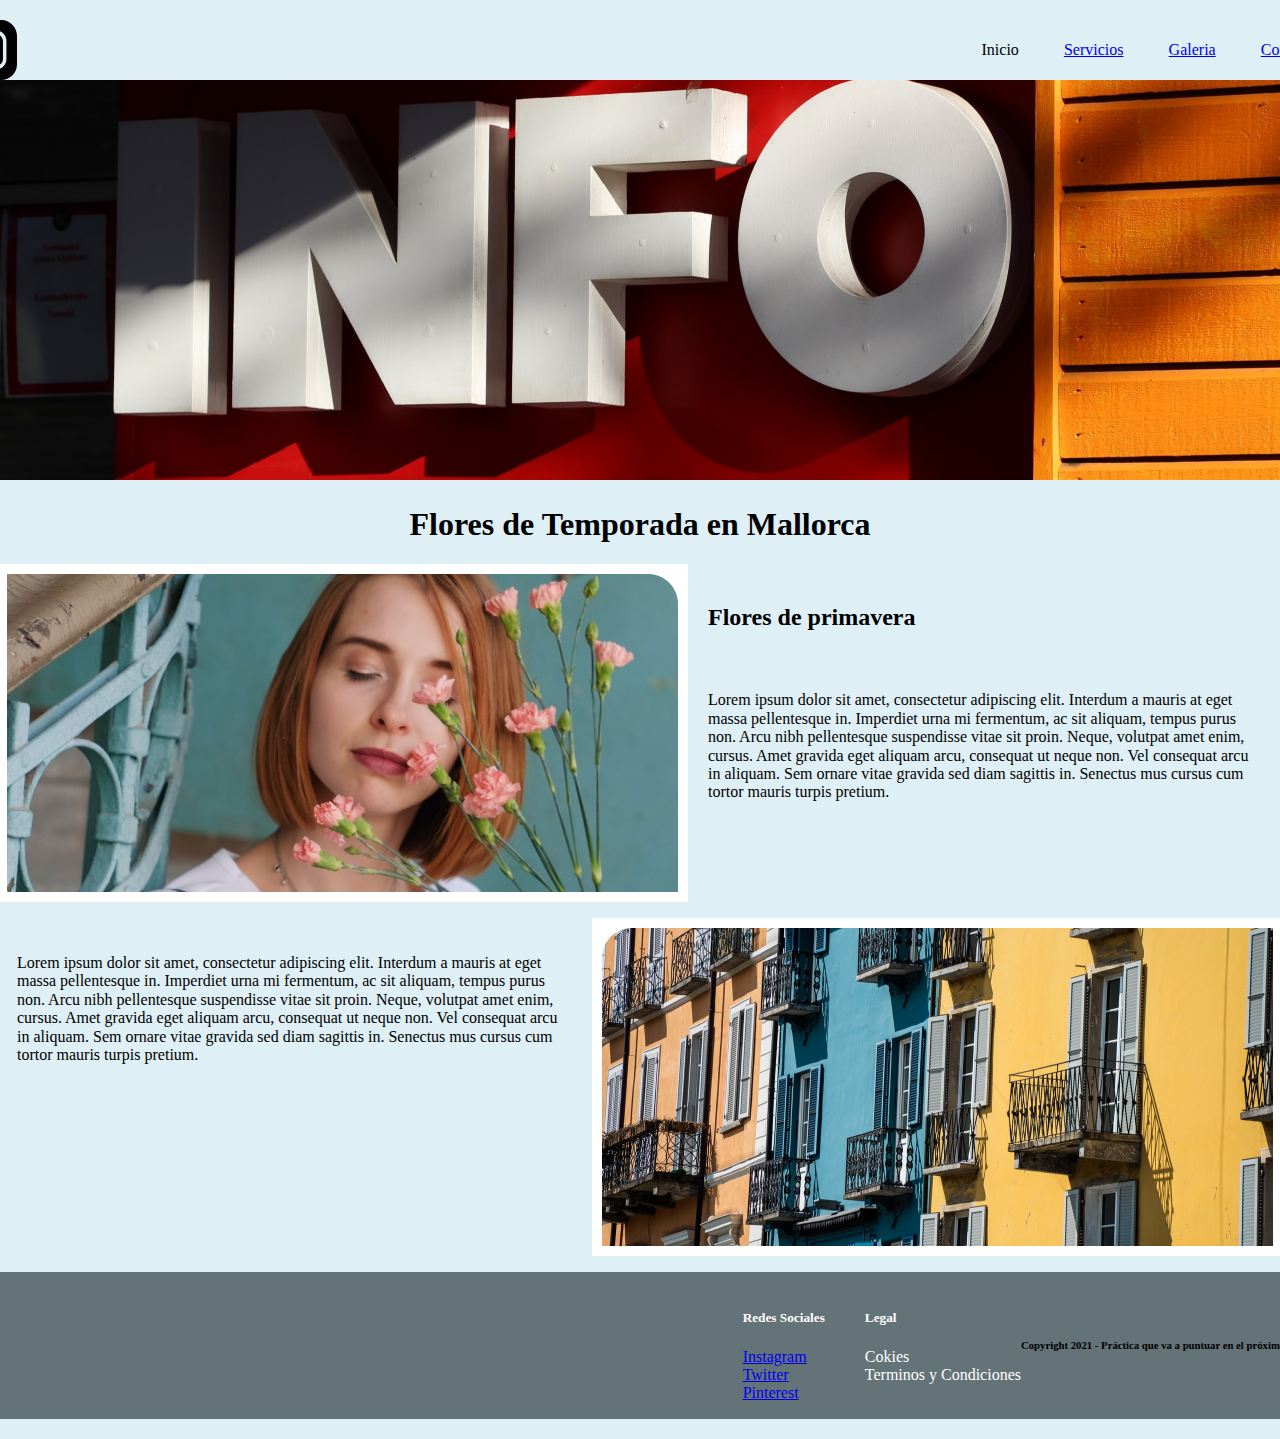
==== index.html @ 7ee1aee0 "Cambio logo" ====
<!DOCTYPE html>
<html lang="en">
<head>
    <meta charset="UTF-8">
    <meta http-equiv="X-UA-Compatible" content="IE=edge">
    <meta name="viewport" content="width=device-width, initial-scale=1.0">
    <title>Document</title>
    <link rel="stylesheet" href="css/normalize.css">
    <link rel="stylesheet" href="css/estilos.css">
</head>
    <body>

        <section class="contenido">
    
        <!--HEADER-->
    <header>
    <!--imagen logo izquierda-->
    
    <img clas="logo" src="/imagenes/logo_instagram.svg" >
    
    
    <!--Menú navegación arriba del banner derecha Roboto-->
    <nav class="menuprincipal">
        <a clas="menuprincipal__inicio">Inicio</a>
        <a class="menuprincipal__serivcios"  href="/servicios.html" >Servicios</a>
        <a class="menuprincipal__galeria"  href="/galeria.html" >Galeria</a>
        <a class="menuprincipal__contactar" href="/contactar.html"  >Contactar</a>
    </nav>
    
    </header>
    
    <!--MAIN-->
    <main>
    
        <!--Banner/inicio-->
        <img class="banner" src="imagenes/banner_inicio.jpg" alt="info letras">
    
        <!--H1 centrado Roboto-->
    
        <h1 class="titulo">Flores de Temporada en Mallorca</h1>
    
          <!--bloque 1-->
          <article class="zonasuperior">
    
    
            <figure class="zonasuperior__flores"> 
              <!--imangen 1 bloque arriba (Mujer) izquierda-->
        <img class="zonasuperior__flores__imagen" src="imagenes/mujer_flores.jpg" alt"mujer_flores">
    
        <figcaption class="zonasuperior__flores__texto">
            <h2 class="zonasuperior__flores__texto_titulo">Flores de primavera</h2>
            <!--texto 2 bloque abajo izquierda Roboto-->
        <!--texto 1 bloque arriba derecha Roboto-->
        <p class="zonasuperior__flores__texto_parrafo">
            Lorem ipsum dolor sit amet, consectetur adipiscing elit. Interdum a mauris at eget massa pellentesque in. Imperdiet urna mi fermentum, ac sit aliquam, tempus purus non. Arcu nibh pellentesque suspendisse vitae sit proin. Neque, volutpat amet enim, cursus.
            Amet gravida eget aliquam arcu, consequat ut neque non. Vel consequat arcu in aliquam. Sem ornare vitae gravida sed diam sagittis in. Senectus mus cursus cum tortor mauris turpis pretium. </p>
        </figcaption>
            </figure>
          </article>
    
          <!--bloque 2-->
    <article class="zonainferior">
        <figure class="zonainferior__casas">
              <!--Imagen 2 bloque abajo (Edificio) derecha-->
            <img class="zonainferior__casas_imagen" src="imagenes/fachada.jpg" alt"fachada">
    
            <!--Texto 2-->
            <p class="zonainferior__casas_texto">
            Lorem ipsum dolor sit amet, consectetur adipiscing elit. Interdum a mauris at eget massa pellentesque in. Imperdiet urna mi fermentum, ac sit aliquam, tempus purus non. Arcu nibh pellentesque suspendisse vitae sit proin. Neque, volutpat amet enim, cursus.
            Amet gravida eget aliquam arcu, consequat ut neque non. Vel consequat arcu in aliquam. Sem ornare vitae gravida sed diam sagittis in. Senectus mus cursus cum tortor mauris turpis pretium. 
            </p>
            
        </figure>
    </article>    
    
    </main>
    
    <!--FOTER-->
    <!--lista 1 footer izquierda Roboto-->
    <footer class="Footer">
    
        <!--Redes sociales en negrita-->
        <ul class="social">
       <li class="social__titulo"><h5>Redes Sociales</h5></li>
        <!--Separación-->
          <li class="social__instagram"><a href="https://www.instagram.com">Instagram</a></li> 
    
           <li class="social__twitter"><a href="https://www.Twitter.com">Twitter</a></li>
           
           <li class="social__pinterest"><a href="https://www.Pinterest.com">Pinterest</a></li>
        </ul>
    
    <!--lista 2 footer derecha Roboto-->
        <ul class="legal">
            <li class="legal__titulo"><h5>Legal</h5></li>
            <li class="legal__cokies">Cokies</li>
            <li class="legal__terminos">Terminos y Condiciones</li>
        </ul>
    
    <!--h6 Copyright Roboto derecha-->
    <h6 class="copyright">Copyright 2021 - Práctica que va a puntuar en el próximo examen</h6>
    
    </footer>
    
    </section>
    
    </body>
    
    </html>
---- css/estilos.css ----
body{

    display: flex;
   justify-content: center;
background-color: #deeff5; 
}

.contenido{
    padding: 20px; 
    width: 1366px;
    
}
/* HEADER */

header{
    display: flex;
    justify-content: space-between;
    align-items: center;
}
.menuprincipal{
    
    width: 25%;
    display: flex;
    justify-content: space-between;

}

.Footer{

    display: flex;
    justify-content: right;

    background-color: #647378;

}
.copyright{

    display: flex;
    align-items: center;
    justify-content: right;


}
.legal{


    list-style: none;
    color: #ffff;

}
.social{
    
    list-style-type: none;
    color: #ffff;

}
.titulo{

    display: flex;
    justify-content: center;
}
.zonainferior__casas{

    display: flex;
    flex-direction: row-reverse;
    justify-content: center;
    

}.zonainferior__casas_imagen{

}
.zonainferior__casas_texto{

    padding: 20px; 
    justify-content:space-between;

}
.zonasuperior__flores{


display: flex;

}
.zonasuperior__flores__texto_parrafo{

    display: flex;
    justify-content: center;
    padding: 20px;
}
.zonasuperior__flores__texto_titulo{

    display: flex;
    padding: 20px;
}
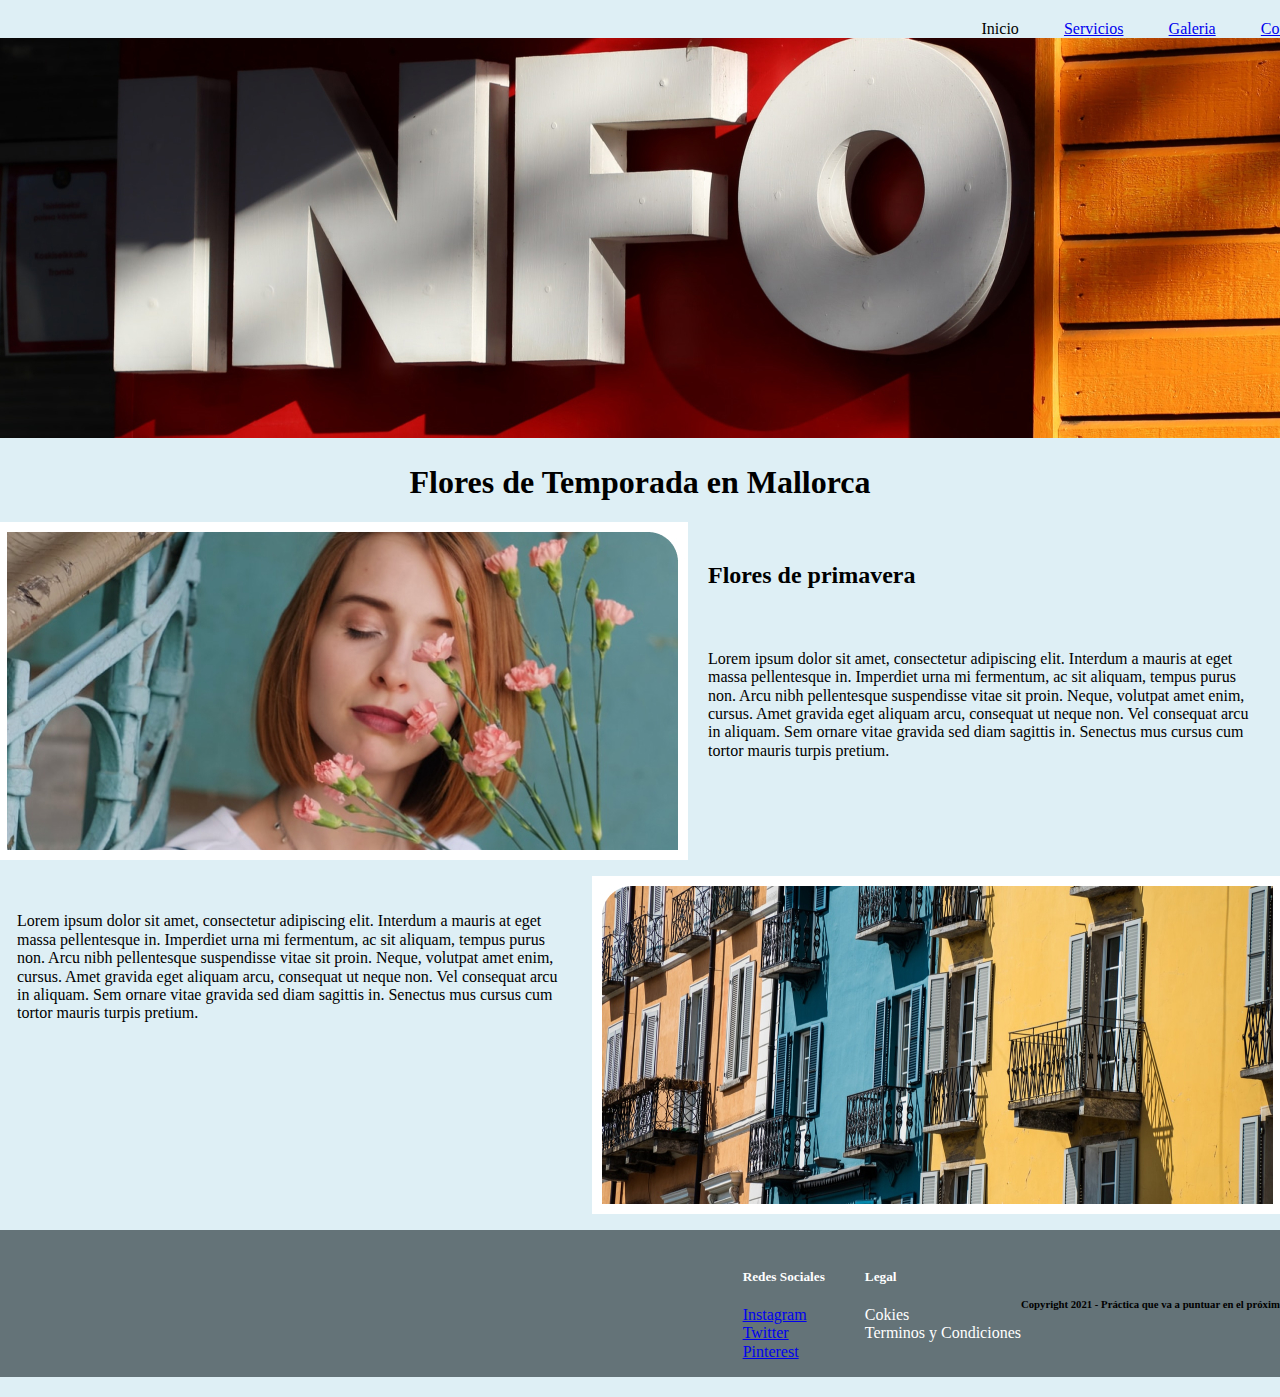
==== commit 10aeeb58: "corregido" ====
--- a/index.html
+++ b/index.html
@@ -16,7 +16,7 @@
     <header>
     <!--imagen logo izquierda-->
     
-    <img clas="logo" src="/imagenes/logo_instagram.svg" >
+    <img clas="logo" src="./imagenes/logo_instagram.svg alt=""logo_instagram">
     
     
     <!--Menú navegación arriba del banner derecha Roboto-->
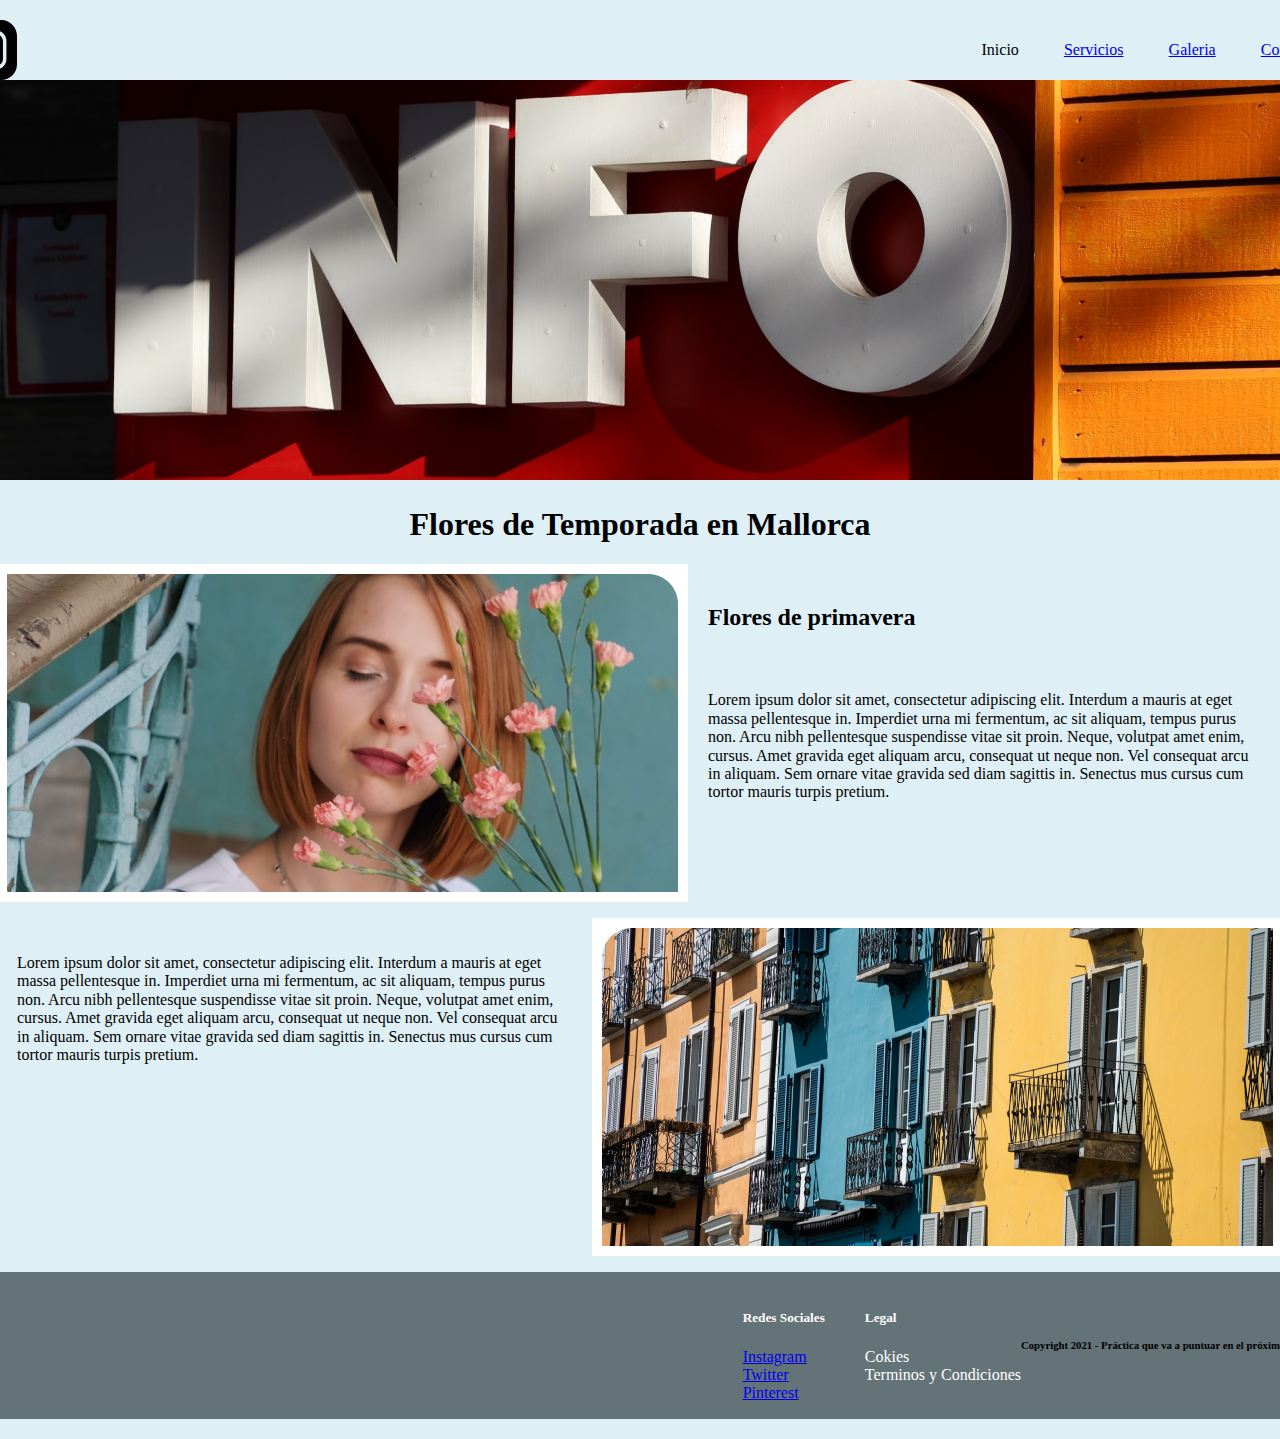
==== commit 338f31ae: "ok" ====
--- a/index.html
+++ b/index.html
@@ -16,7 +16,7 @@
     <header>
     <!--imagen logo izquierda-->
     
-    <img clas="logo" src="./imagenes/logo_instagram.svg alt=""logo_instagram">
+    <img clas="logo" src="./imagenes/logo_instagram.svg" alt="Logoinstagram">
     
     
     <!--Menú navegación arriba del banner derecha Roboto-->
